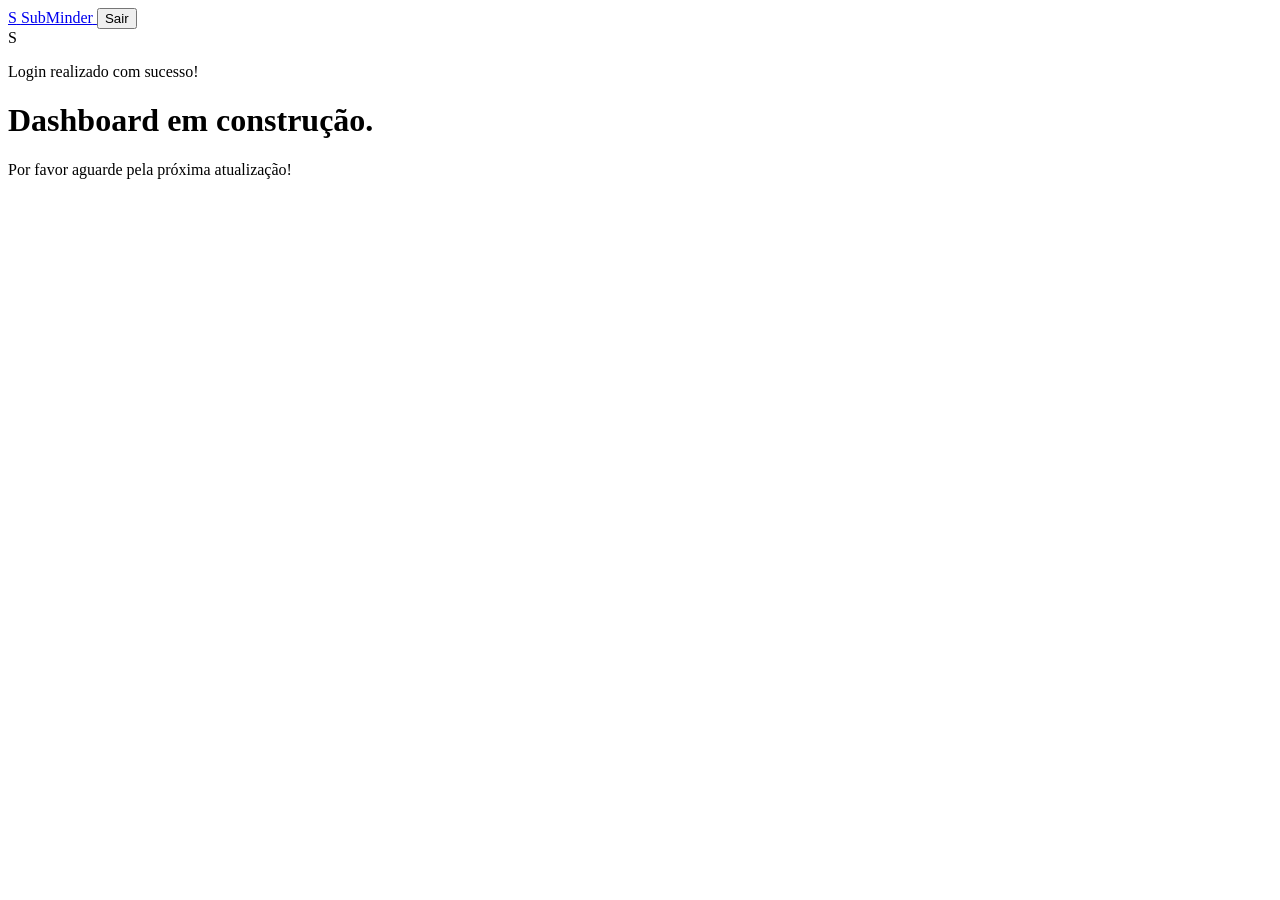
==== src/main/resources/static/home.html @ 5d9b83cf "feat: adiciona frontend de login/cadastro - Cria interface responsiva para login e cadastro de novos" ====
<!doctype html>
<html lang="pt-BR">
  <head>
    <meta charset="utf-8" />
    <meta name="viewport" content="width=device-width, initial-scale=1" />
    <title>Início · SubMinder</title>
    <link rel="stylesheet" href="/css/styles.css" />
    <script src="/js/home.js" defer></script>
  </head>
  <body class="home-page">
    <header class="home-header">
      <a class="brand" href="/home.html" aria-label="Início do SubMinder">
        <span class="brand-mark" aria-hidden="true">S</span>
        <span>SubMinder</span>
      </a>
      <button class="text-button" id="sign-out" type="button">Sair</button>
    </header>
    <main class="home-placeholder">
      <div class="placeholder-icon" aria-hidden="true">S</div>
      <p class="eyebrow">Login realizado com sucesso!</p>
      <h1>Dashboard em construção.</h1>
      <p>Por favor aguarde pela próxima atualização!</p>
      <p class="form-message" id="sign-out-message" role="alert" hidden></p>
    </main>
  </body>
</html>
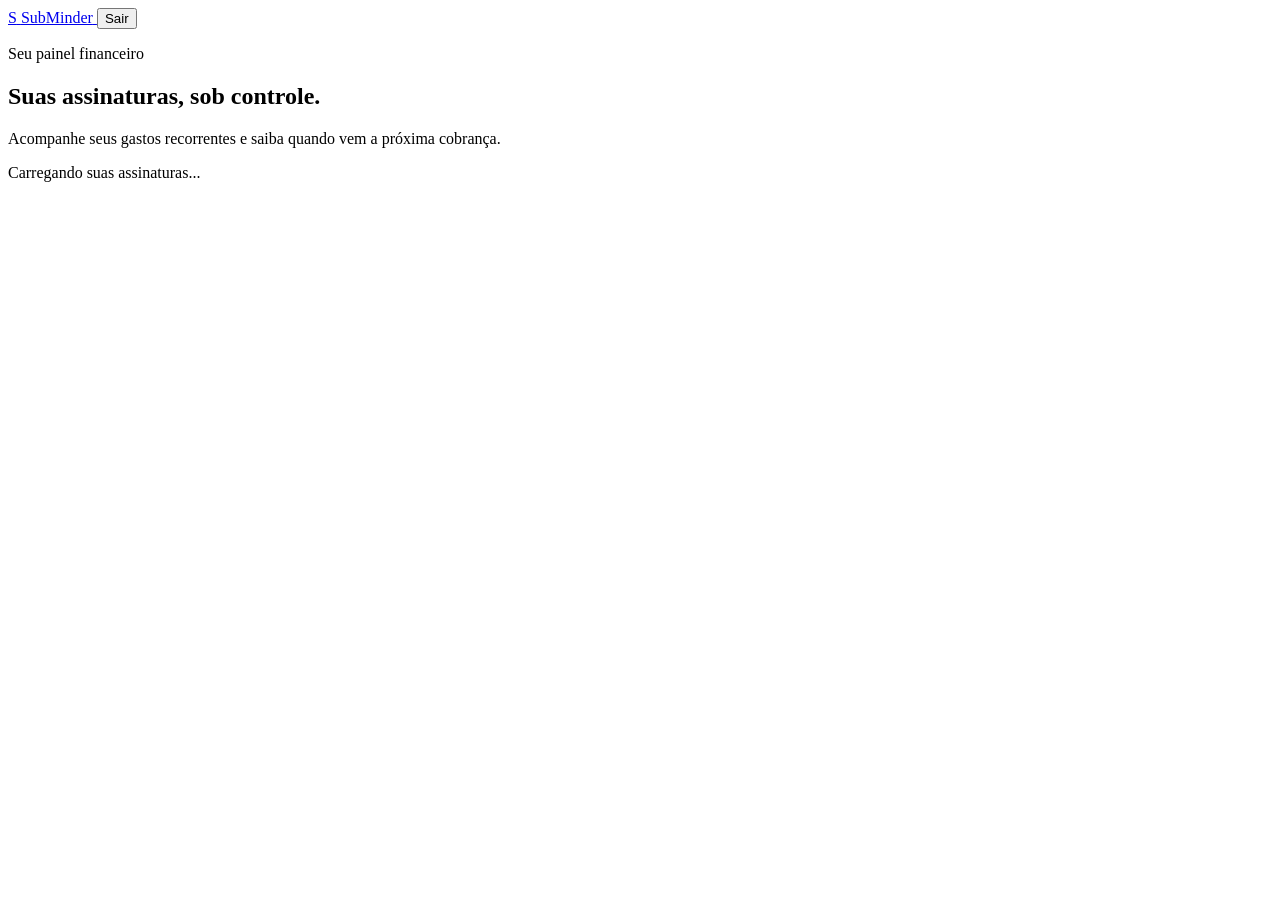
==== commit bd44f288: "feat: add dashbord com informações de gasto" ====
--- a/src/main/resources/static/home.html
+++ b/src/main/resources/static/home.html
@@ -3,7 +3,11 @@
   <head>
     <meta charset="utf-8" />
     <meta name="viewport" content="width=device-width, initial-scale=1" />
-    <title>Início · SubMinder</title>
+    <meta
+      name="description"
+      content="Acompanhe os gastos e as próximas cobranças das suas assinaturas."
+    />
+    <title>Painel financeiro · SubMinder</title>
     <link rel="stylesheet" href="/css/styles.css" />
     <script src="/js/home.js" defer></script>
   </head>
@@ -15,11 +19,129 @@
       </a>
       <button class="text-button" id="sign-out" type="button">Sair</button>
     </header>
-    <main class="home-placeholder">
-      <div class="placeholder-icon" aria-hidden="true">S</div>
-      <p class="eyebrow">Login realizado com sucesso!</p>
-      <h1>Dashboard em construção.</h1>
-      <p>Por favor aguarde pela próxima atualização!</p>
+
+    <main class="dashboard-main">
+      <section class="dashboard-heading" aria-labelledby="dashboard-title">
+        <div>
+          <p class="eyebrow">Seu painel financeiro</p>
+          <h1 id="dashboard-title">Suas assinaturas, sob controle.</h1>
+          <p class="dashboard-description">
+            Acompanhe seus gastos recorrentes e saiba quando vem a próxima cobrança.
+          </p>
+        </div>
+        <p class="dashboard-updated" id="dashboard-updated"></p>
+      </section>
+
+      <p class="dashboard-status" id="dashboard-status" role="status" aria-live="polite">
+        Carregando suas assinaturas...
+      </p>
+      <div class="dashboard-error-wrap" id="dashboard-error-wrap" hidden>
+        <p class="form-message dashboard-error" id="dashboard-error" role="alert"></p>
+        <button class="retry-button" id="retry-dashboard" type="button">Tentar novamente</button>
+      </div>
+
+      <div class="dashboard-content" id="dashboard-content" hidden>
+        <section class="metric-grid" aria-label="Resumo dos gastos">
+          <article class="metric-card metric-card-featured">
+            <div class="metric-card-top">
+              <span class="metric-label">Gasto mensal estimado</span>
+              <span class="metric-icon" aria-hidden="true">R$</span>
+            </div>
+            <p class="metric-value" id="monthly-total">R$ 0,00</p>
+            <p class="metric-note">Inclui o equivalente mensal dos planos anuais</p>
+          </article>
+          <article class="metric-card">
+            <div class="metric-card-top">
+              <span class="metric-label">Gasto anual estimado</span>
+              <span class="metric-icon metric-icon-soft" aria-hidden="true">12×</span>
+            </div>
+            <p class="metric-value" id="yearly-total">R$ 0,00</p>
+            <p class="metric-note">Projeção do seu gasto mensal ao longo de 12 meses</p>
+          </article>
+          <article class="metric-card">
+            <div class="metric-card-top">
+              <span class="metric-label">Assinaturas cadastradas</span>
+              <span class="metric-icon metric-icon-soft" aria-hidden="true">↗</span>
+            </div>
+            <p class="metric-value" id="subscription-count">0</p>
+            <p class="metric-note">Serviços na sua lista</p>
+          </article>
+          <article class="metric-card">
+            <div class="metric-card-top">
+              <span class="metric-label">Próxima cobrança</span>
+              <span class="metric-icon metric-icon-soft" aria-hidden="true">◷</span>
+            </div>
+            <p class="metric-value metric-value-date" id="next-billing-date">—</p>
+            <p class="metric-note" id="next-billing-name">Nenhuma cobrança cadastrada</p>
+          </article>
+        </section>
+
+        <section class="dashboard-grid" aria-label="Detalhes das assinaturas">
+          <article class="dashboard-card spending-card">
+            <div class="card-heading">
+              <div>
+                <p class="card-kicker" id="spending-period-label">Distribuição mensal</p>
+                <h2>Onde está seu gasto</h2>
+              </div>
+              <div class="period-toggle" role="group" aria-label="Período do gráfico de gastos">
+                <button
+                  class="period-button is-active"
+                  id="monthly-spending-button"
+                  type="button"
+                  data-period="monthly"
+                  aria-pressed="true"
+                >
+                  Por mês
+                </button>
+                <button
+                  class="period-button"
+                  id="yearly-spending-button"
+                  type="button"
+                  data-period="yearly"
+                  aria-pressed="false"
+                >
+                  Por ano
+                </button>
+              </div>
+            </div>
+            <p class="card-description" id="spending-period-description"></p>
+            <div
+              class="spending-chart"
+              id="spending-chart"
+              role="img"
+              aria-label="Gráfico dos gastos mensais por assinatura"
+            ></div>
+          </article>
+
+          <article class="dashboard-card upcoming-card">
+            <div class="card-heading">
+              <div>
+                <p class="card-kicker">Fique de olho</p>
+                <h2>Próximas cobranças</h2>
+              </div>
+            </div>
+            <p class="card-description">As datas informadas para seus pagamentos.</p>
+            <ul class="upcoming-list" id="upcoming-list"></ul>
+          </article>
+        </section>
+
+        <section class="dashboard-card subscriptions-card" aria-labelledby="subscriptions-title">
+          <div class="card-heading">
+            <div>
+              <p class="card-kicker">Visão completa</p>
+              <h2 id="subscriptions-title">Suas assinaturas</h2>
+            </div>
+            <span class="subscription-total-label" id="subscription-total-label">0 serviços</span>
+          </div>
+          <div class="subscription-list" id="subscription-list"></div>
+        </section>
+
+        <p class="dashboard-footnote">
+          Os valores são estimativas baseadas nos ciclos e preços cadastrados. Cobranças anuais
+          aparecem no gráfico como uma média mensal.
+        </p>
+      </div>
+
       <p class="form-message" id="sign-out-message" role="alert" hidden></p>
     </main>
   </body>
